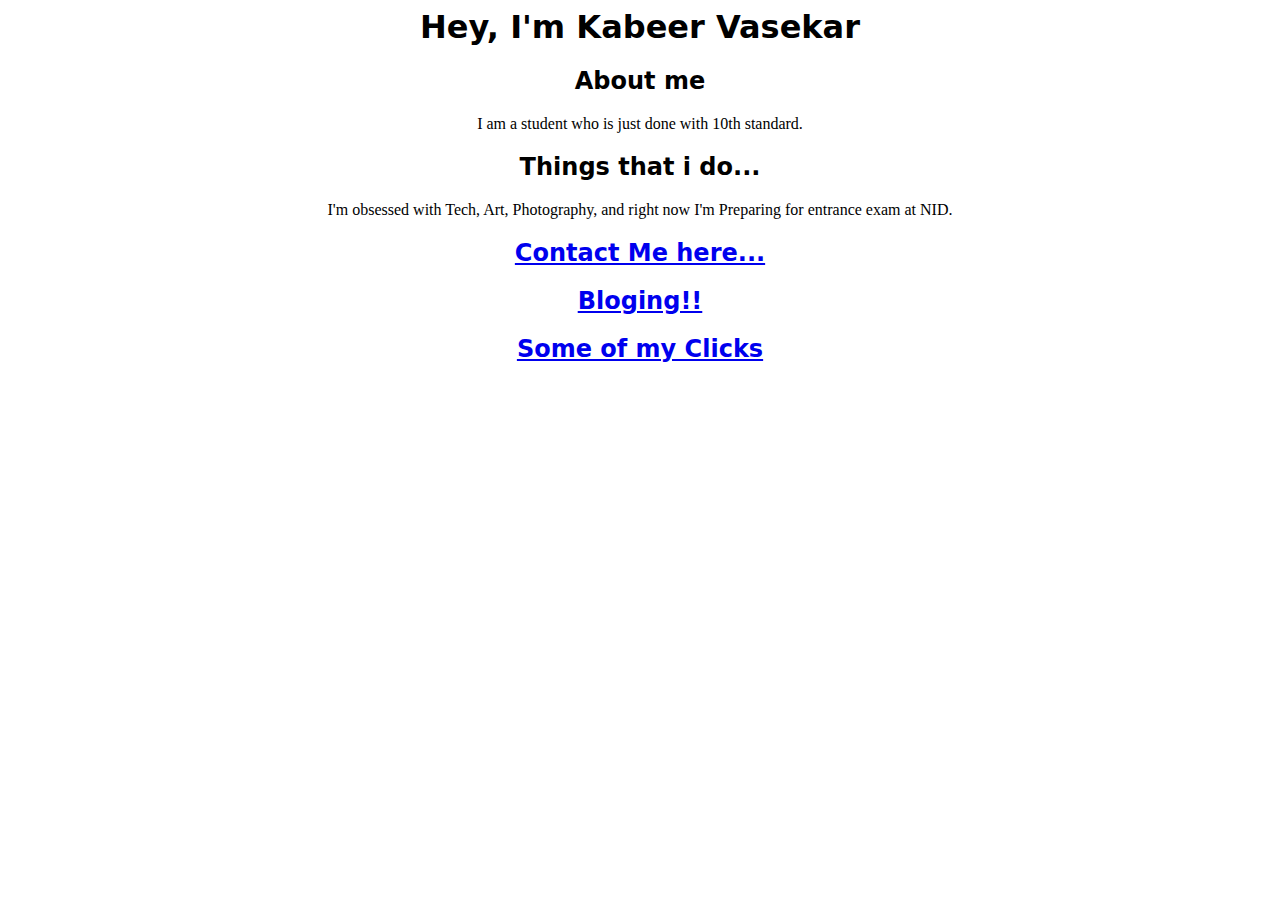
==== index.html @ 0c897f65 "Add files via upload" ====
<html>
    <link rel="stylesheet" href="style.css">

    <div class="container glass">
        <div class="item item-1"></div>


    <h1>
        
        
        <style type="text/css">

            body
            {
                text-align: center;
            }
            body
            {

                background: url("Images/peakpx.jpg");
                align-items: center;
                height: 100%;

            }
            h1{
                font-family: system-ui, -apple-system, BlinkMacSystemFont, 'Segoe UI', Roboto, Oxygen, Ubuntu, Cantarell, 'Open Sans', 'Helvetica Neue', sans-serif;
            }

        </style>
       
        Hey, I'm Kabeer Vasekar
    </h1>
    <body>
        

        <h2>About me</h2>
        <p>
            I am a student who is just done with 10th standard.
        </p>
        <h2>Things that i do...</h2>
        <p>
            I'm obsessed with Tech, Art, Photography, and right now I'm Preparing for entrance exam at NID.
        </p>
        <h2>
            <a href="Contact.html">Contact Me here...</a>
    
        </h2>

        <h2>
            <a href="Blog.html">Bloging!!</a>
        </h2>
        <h2>
            <a href="Photos.html">Some of my Clicks</a>
        </h2>
        
        

        </div>
        <style>
            h2{
                font-family: system-ui, -apple-system, BlinkMacSystemFont, 'Segoe UI', Roboto, Oxygen, Ubuntu, Cantarell, 'Open Sans', 'Helvetica Neue', sans-serif;
            }
        </style>
        
        
    </body>
    
   
   
</html>
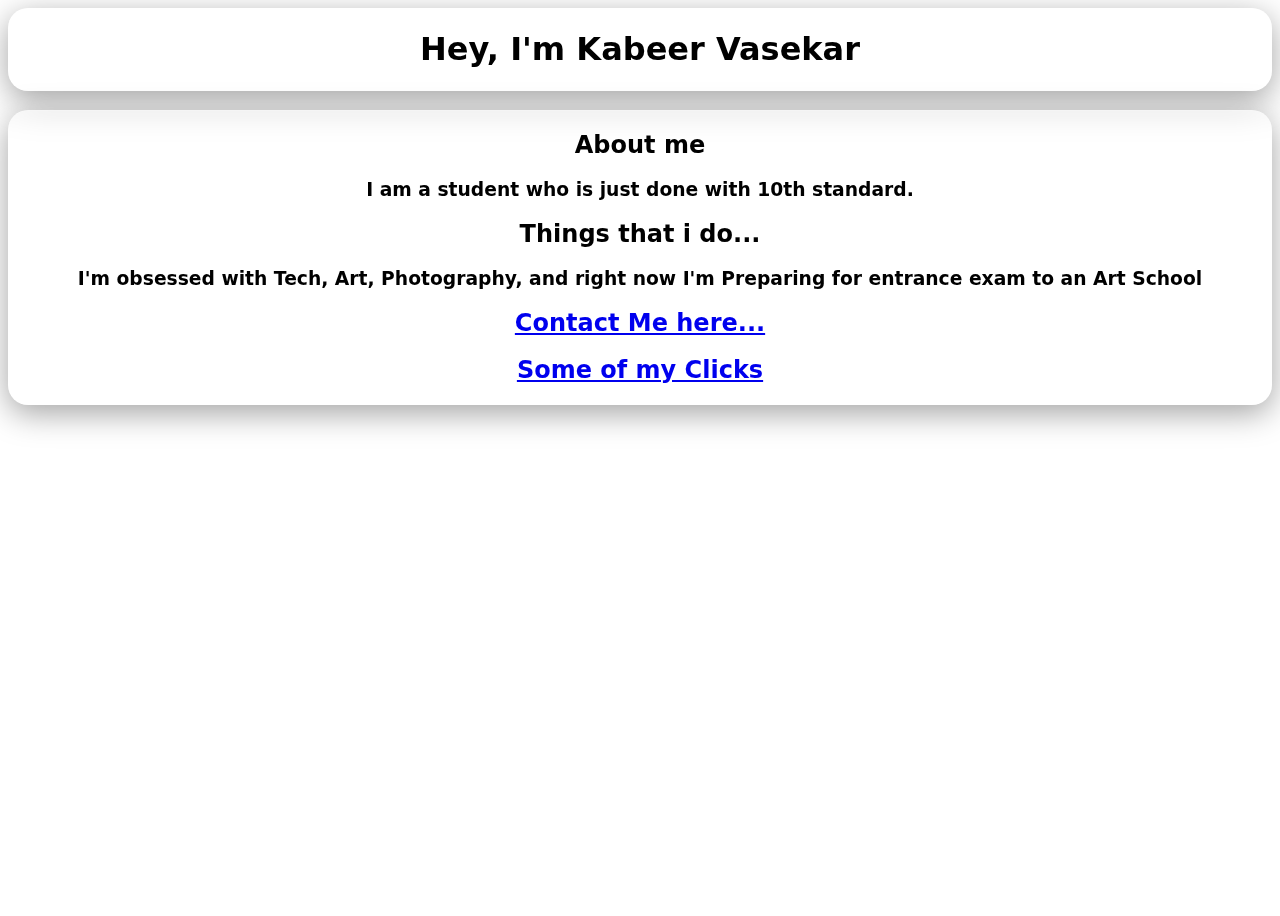
==== commit ce6d738e: "Updated Photos And Info" ====
--- a/index.html
+++ b/index.html
@@ -1,55 +1,32 @@
 
 <html>
-    <link rel="stylesheet" href="style.css">
+    <link rel="stylesheet" href="style-index.css">
 
-    <div class="container glass">
-        <div class="item item-1"></div>
+    <div class="container glass item-1">
+        
 
 
     <h1>
-        
-        
-        <style type="text/css">
-
-            body
-            {
-                text-align: center;
-            }
-            body
-            {
-
-                background: url("Images/peakpx.jpg");
-                align-items: center;
-                height: 100%;
-
-            }
-            h1{
-                font-family: system-ui, -apple-system, BlinkMacSystemFont, 'Segoe UI', Roboto, Oxygen, Ubuntu, Cantarell, 'Open Sans', 'Helvetica Neue', sans-serif;
-            }
-
-        </style>
-       
-        Hey, I'm Kabeer Vasekar
+           Hey, I'm Kabeer Vasekar
     </h1>
+    </div>
+    <div class="container glass item-2">
     <body>
         
-
-        <h2>About me</h2>
-        <p>
+         <h2>About me</h2>
+        <h3>
             I am a student who is just done with 10th standard.
-        </p>
+        </h3>
         <h2>Things that i do...</h2>
-        <p>
-            I'm obsessed with Tech, Art, Photography, and right now I'm Preparing for entrance exam at NID.
-        </p>
+        <h3>
+            I'm obsessed with Tech, Art, Photography, and right now I'm Preparing for entrance exam to an Art School
+        </h3>
         <h2>
             <a href="Contact.html">Contact Me here...</a>
     
         </h2>
 
-        <h2>
-            <a href="Blog.html">Bloging!!</a>
-        </h2>
+        
         <h2>
             <a href="Photos.html">Some of my Clicks</a>
         </h2>
@@ -57,11 +34,7 @@
         
 
         </div>
-        <style>
-            h2{
-                font-family: system-ui, -apple-system, BlinkMacSystemFont, 'Segoe UI', Roboto, Oxygen, Ubuntu, Cantarell, 'Open Sans', 'Helvetica Neue', sans-serif;
-            }
-        </style>
+        
         
         
     </body>
--- a/style-index.css
+++ b/style-index.css
@@ -0,0 +1,59 @@
+.container {
+    align-items: center;
+    height: auto;
+    
+    
+}
+
+
+.glass{
+    
+    backdrop-filter: blur(10px);
+    -webkit-backdrop-filter: blur(10px);
+    border-radius: 20px;
+    border:1px solid rgba(255, 255, 255, 0.18);
+    box-shadow: 0 8px 32px 0 rgba(0, 0, 0, 0.37);
+}
+@font-face{
+    
+    font-family: myFont;
+            src:url(/Images/SF-Pro-Rounded-Regular.otf)
+}
+h1{
+    font-family: myFont;
+            src:url(/Images/SF-Pro-Rounded-Regular.otf)
+
+}
+body
+            {
+                text-align: center;
+            }
+body{
+background: url("Images/peakpx.jpg");
+                align-items: center;
+                height: 100%;
+}
+
+ 
+
+
+h1{
+     font-family: system-ui, -apple-system, BlinkMacSystemFont, 'Segoe UI', Roboto, Oxygen, Ubuntu, Cantarell, 'Open Sans', 'Helvetica Neue', sans-serif;
+}
+h2{
+    
+    font-family: system-ui, -apple-system, BlinkMacSystemFont, 'Segoe UI', Roboto, Oxygen, Ubuntu, Cantarell, 'Open Sans', 'Helvetica Neue', sans-serif;
+}
+h3{
+    
+    font-family: system-ui, -apple-system, BlinkMacSystemFont, 'Segoe UI', Roboto, Oxygen, Ubuntu, Cantarell, 'Open Sans', 'Helvetica Neue', sans-serif;
+
+}
+.item-1{
+    position: sticky;
+    top: 0px;
+}
+.item-2{
+    position: sticky;
+    top: 110px;
+}           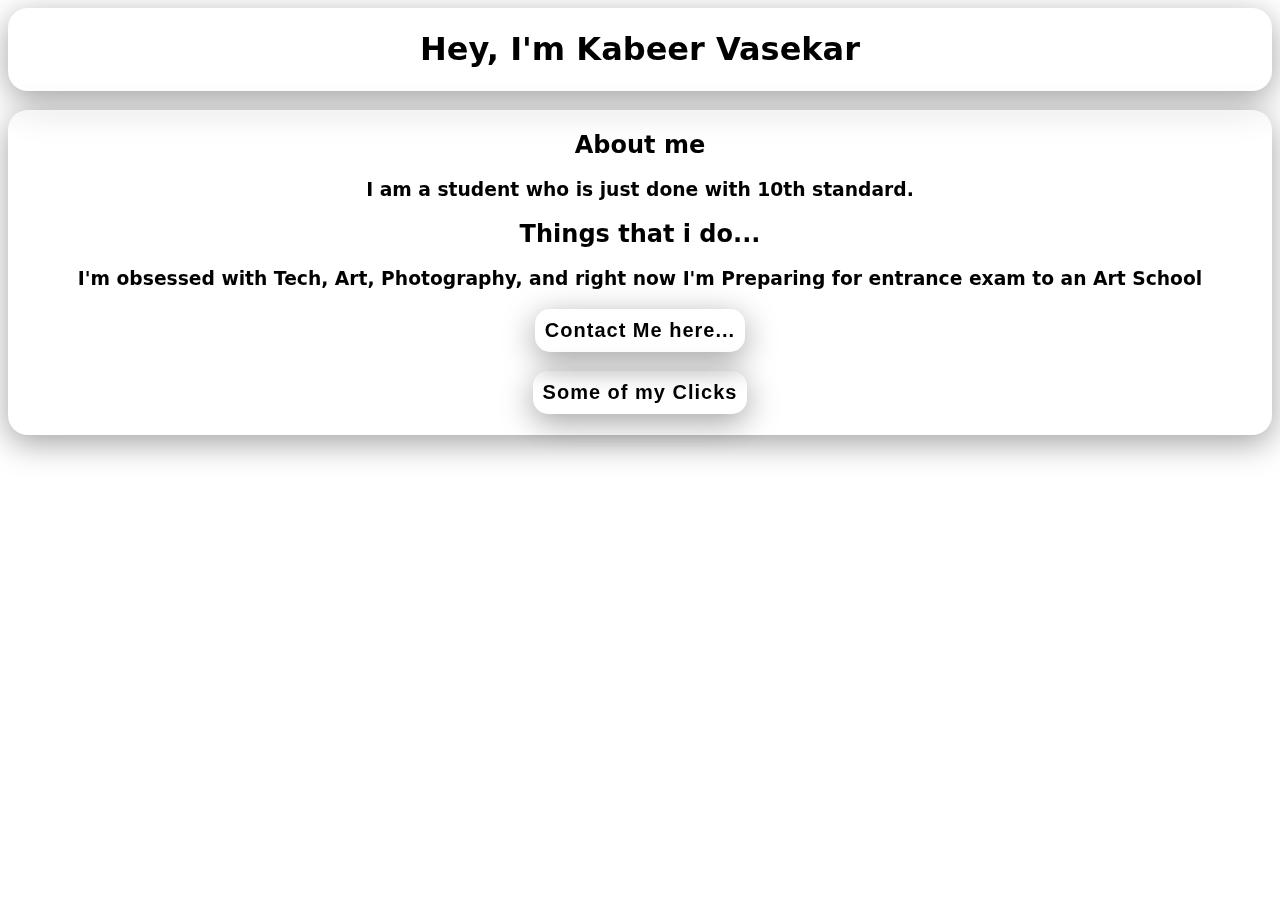
==== commit c581b305: "Glass Buttons, and hover feature" ====
--- a/index.html
+++ b/index.html
@@ -2,11 +2,11 @@
 <html>
     <link rel="stylesheet" href="style-index.css">
 
+    <meta name="viewport" content="width=device-width, initial-scale=1.0">
+
     <div class="container glass item-1">
         
-
-
-    <h1>
+        <h1>
            Hey, I'm Kabeer Vasekar
     </h1>
     </div>
@@ -22,13 +22,17 @@
             I'm obsessed with Tech, Art, Photography, and right now I'm Preparing for entrance exam to an Art School
         </h3>
         <h2>
-            <a href="Contact.html">Contact Me here...</a>
+            <a href="Contact.html">
+            <button class="btn">Contact Me here...</button>
+        </a>
     
         </h2>
 
         
         <h2>
-            <a href="Photos.html">Some of my Clicks</a>
+            <a href="Photos.html">
+            <button class="btn">Some of my Clicks</button>
+        </a>
         </h2>
         
         
--- a/style-index.css
+++ b/style-index.css
@@ -27,6 +27,8 @@
 body
             {
                 text-align: center;
+                overflow-x: hidden;
+    overflow-y: hidden;
             }
 body{
 background: url("Images/peakpx.jpg");
@@ -56,4 +58,23 @@
 .item-2{
     position: sticky;
     top: 110px;
-}           +}           
+.btn{
+    position: relative;
+    padding: 10px;
+    font-weight: bold;
+    font-size: 20px;
+    Letter-spacing: 1px;
+    background-color: rgba(255, 255, 255, 0);
+    backdrop-filter: blur(4px);
+    -webkit-backdrop-filter: blur(4px);
+    border: 8px;
+    border-color: rgba(132, 132, 132, 0.55);
+    box-shadow: 0 8px 32px 0 rgba(0, 0, 0, 0.37);
+    border-radius: 15px;
+   
+}
+.btn:hover{
+    padding: 11px;
+    background-color: rgba(255, 255, 255, 0.1);
+}